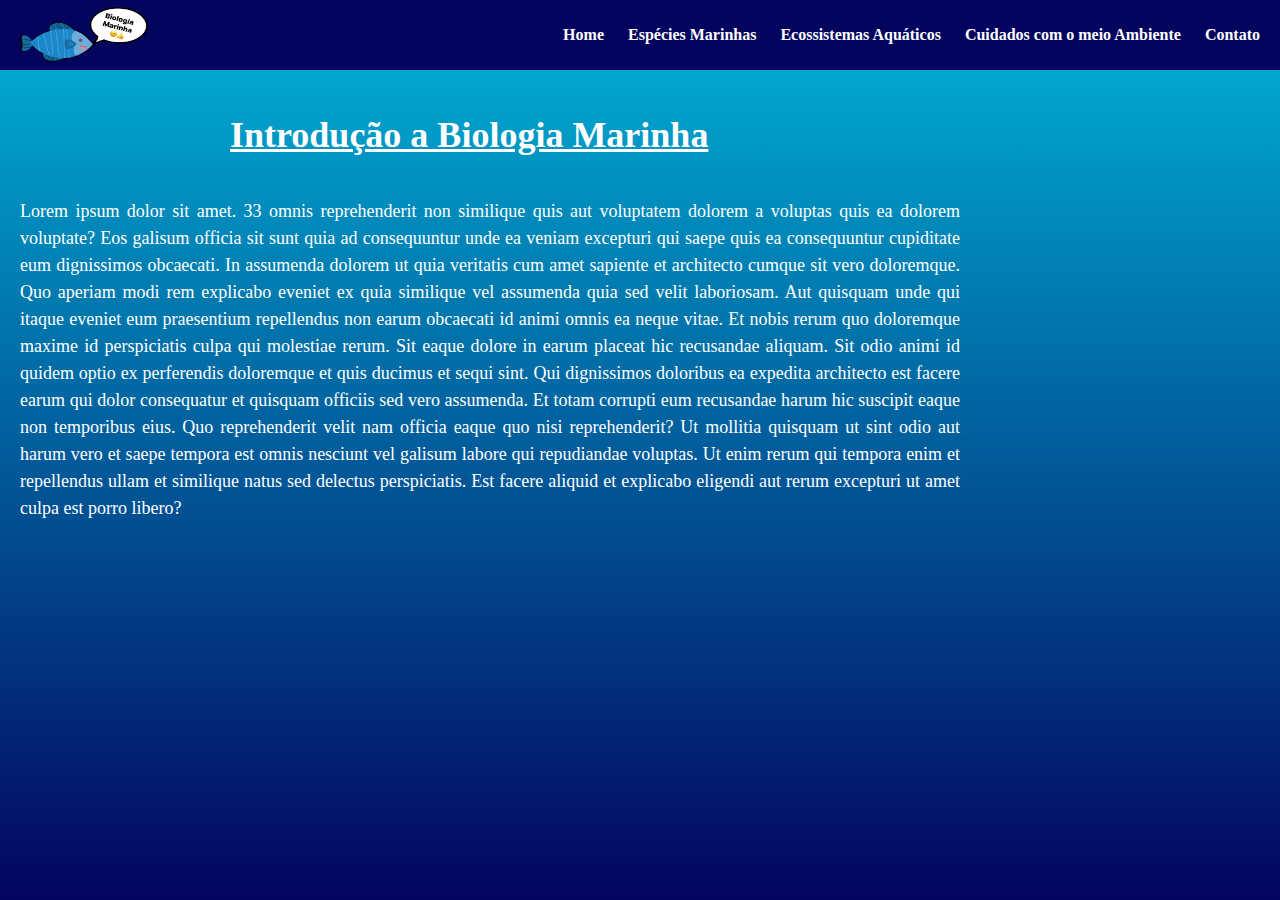
==== site.html @ af93d856 "atualização do trabalho feito" ====
<!DOCTYPE html>
<html>
<head>
	<title>Trabalho - Biologia Marinha</title>
	<link rel="stylesheet" type="text/css" href="style.css">
	<link rel="icon" href="./imgs/icones/tubarao.png" type="image/png">
</head>
<body>
	<header> 
	     <div>
			<a href="site.html"><img src="./imgs/icones/Group 1.png"></a>
             </div>
		<nav>
			<ul>
				<li><a href="#">Home</a></li>
				<li><a href="#">Espécies Marinhas</a></li>
				<li><a href="#">Ecossistemas Aquáticos</a></li>
				<li><a href="#">Cuidados com o meio Ambiente</a></li>
				<li><a href="#">Contato</a></li>
			</ul>
		</nav>
	</header>
	<main>
		<h1 style="padding-left: 210px; text-decoration-line: underline;">Introdução a Biologia Marinha</h1>
		<div class="daora2">
			<p class="daora">Lorem ipsum dolor sit amet. 33 omnis reprehenderit non similique quis aut voluptatem dolorem a voluptas quis ea dolorem voluptate? Eos galisum officia sit sunt quia ad consequuntur unde ea veniam excepturi qui saepe quis ea consequuntur cupiditate eum dignissimos obcaecati. In assumenda dolorem ut quia veritatis cum amet sapiente et architecto cumque sit vero doloremque. Quo aperiam modi rem explicabo eveniet ex quia similique vel assumenda quia sed velit laboriosam. Aut quisquam unde qui itaque eveniet eum praesentium repellendus non earum obcaecati id animi omnis ea neque vitae. Et nobis rerum quo doloremque maxime id perspiciatis culpa qui molestiae rerum. Sit eaque dolore in earum placeat hic recusandae aliquam. Sit odio animi id quidem optio ex perferendis doloremque et quis ducimus et sequi sint. Qui dignissimos doloribus ea expedita architecto est facere earum qui dolor consequatur et quisquam officiis sed vero assumenda.
				Et totam corrupti eum recusandae harum hic suscipit eaque non temporibus eius. Quo reprehenderit velit nam officia eaque quo nisi reprehenderit? Ut mollitia quisquam ut sint odio aut harum vero et saepe tempora est omnis nesciunt vel galisum labore qui repudiandae voluptas. Ut enim rerum qui tempora enim et repellendus ullam et similique natus sed delectus perspiciatis. Est facere aliquid et explicabo eligendi aut rerum excepturi ut amet culpa est porro libero?			</p>
				<iframe width="560" height="315" src="https://www.youtube-nocookie.com/embed/4nzirOXTsM0" title="YouTube video player" frameborder="0" allow="accelerometer; autoplay; clipboard-write; encrypted-media; gyroscope; picture-in-picture; web-share" allowfullscreen></iframe>		
	</main>
</body>
</html>
---- style.css ----
body {
	background: linear-gradient(to bottom, #00B4D8, #03045E);
        height: 100vh;
        margin: 0;
}

.daora2{
	display: flex;
	flex-direction: row;
}

header {
	background-color: #03045E;
	padding: 20px;
    text-align: right;
	display: flex;
	flex-direction: row;
	justify-content: space-between;
	align-items: center;
	height: 30px;
}

header div img{
	width: 130px;
	height: 60px;
	margin-top: -7px;
}

header div{
	width: 45px;
	height: 45px;
}

nav{
	height: 100%;
	display: flex;
	justify-content: center;
	align-items: center;
}

nav ul {
	margin: 0;
	padding: 0;
	list-style: none;
}

nav li {
	display: inline-block;
	margin-right: 20px;
}

nav li:last-child {
	margin-right: 0;
}

nav a {
	color: #fff;
	text-decoration: none;
	font-weight: bold;
}

nav a:hover {
	text-decoration: underline;
}

main {
	padding: 20px;
}

h1 {
	font-size: 36px;
	color: #FFFFFF;
}

.daora{
	font-size: 18px;
	line-height: 1.5;
	color: #FFFFFF;
	text-align: justify;
}
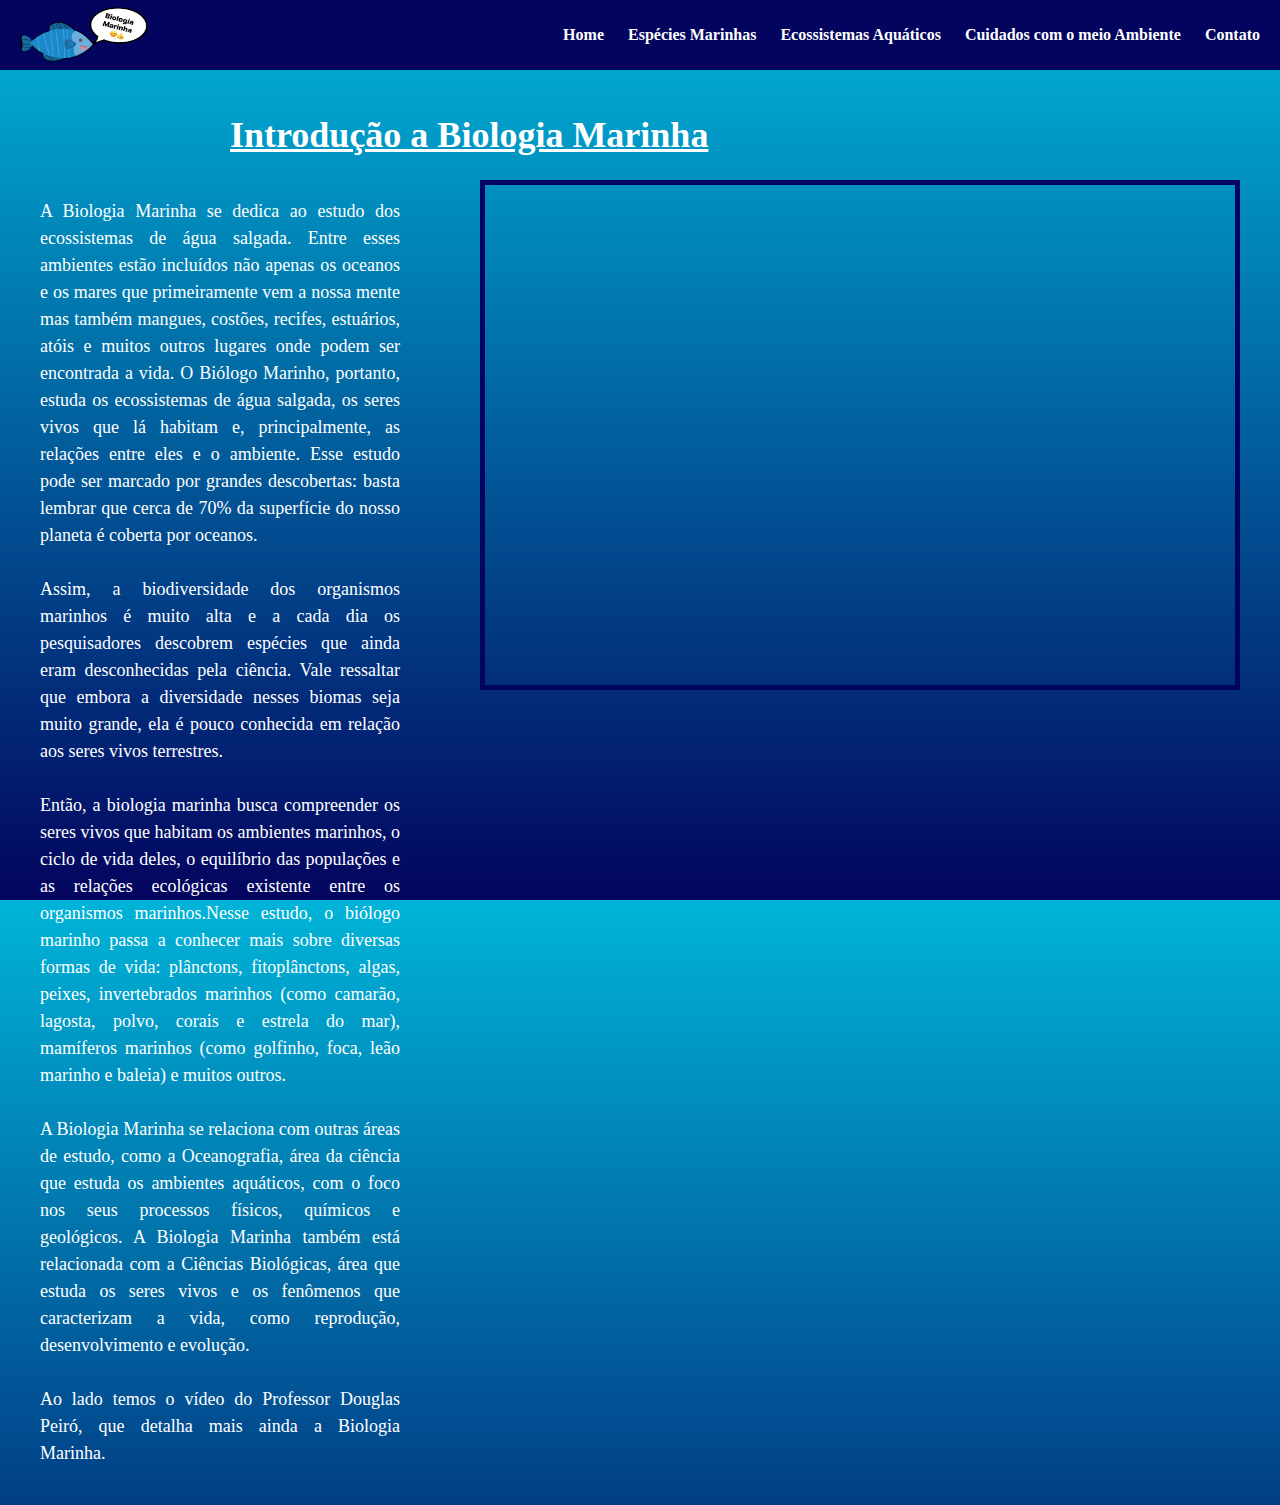
==== commit 4922e918: "paginas criadas, pagina principal pronta" ====
--- a/site.html
+++ b/site.html
@@ -12,20 +12,23 @@
              </div>
 		<nav>
 			<ul>
-				<li><a href="#">Home</a></li>
-				<li><a href="#">Espécies Marinhas</a></li>
-				<li><a href="#">Ecossistemas Aquáticos</a></li>
-				<li><a href="#">Cuidados com o meio Ambiente</a></li>
-				<li><a href="#">Contato</a></li>
+				<li><a href="site.html">Home</a></li>
+				<li><a href="especies.html">Espécies Marinhas</a></li>
+				<li><a href="ecossistemas.html">Ecossistemas Aquáticos</a></li>
+				<li><a href="cuidados.html">Cuidados com o meio Ambiente</a></li>
+				<li><a href="contato.html">Contato</a></li>
 			</ul>
 		</nav>
 	</header>
 	<main>
-		<h1 style="padding-left: 210px; text-decoration-line: underline;">Introdução a Biologia Marinha</h1>
+		<h1 style="padding-left: 210px; text-decoration-line: underline; font-family: Cambria, Cochin, Georgia, Times, 'Times New Roman', serif;">Introdução a Biologia Marinha</h1>
 		<div class="daora2">
-			<p class="daora">Lorem ipsum dolor sit amet. 33 omnis reprehenderit non similique quis aut voluptatem dolorem a voluptas quis ea dolorem voluptate? Eos galisum officia sit sunt quia ad consequuntur unde ea veniam excepturi qui saepe quis ea consequuntur cupiditate eum dignissimos obcaecati. In assumenda dolorem ut quia veritatis cum amet sapiente et architecto cumque sit vero doloremque. Quo aperiam modi rem explicabo eveniet ex quia similique vel assumenda quia sed velit laboriosam. Aut quisquam unde qui itaque eveniet eum praesentium repellendus non earum obcaecati id animi omnis ea neque vitae. Et nobis rerum quo doloremque maxime id perspiciatis culpa qui molestiae rerum. Sit eaque dolore in earum placeat hic recusandae aliquam. Sit odio animi id quidem optio ex perferendis doloremque et quis ducimus et sequi sint. Qui dignissimos doloribus ea expedita architecto est facere earum qui dolor consequatur et quisquam officiis sed vero assumenda.
-				Et totam corrupti eum recusandae harum hic suscipit eaque non temporibus eius. Quo reprehenderit velit nam officia eaque quo nisi reprehenderit? Ut mollitia quisquam ut sint odio aut harum vero et saepe tempora est omnis nesciunt vel galisum labore qui repudiandae voluptas. Ut enim rerum qui tempora enim et repellendus ullam et similique natus sed delectus perspiciatis. Est facere aliquid et explicabo eligendi aut rerum excepturi ut amet culpa est porro libero?			</p>
-				<iframe width="560" height="315" src="https://www.youtube-nocookie.com/embed/4nzirOXTsM0" title="YouTube video player" frameborder="0" allow="accelerometer; autoplay; clipboard-write; encrypted-media; gyroscope; picture-in-picture; web-share" allowfullscreen></iframe>		
+			<p class="daora">A Biologia Marinha se dedica ao estudo dos ecossistemas de água salgada. Entre esses ambientes estão incluídos não apenas os oceanos e os mares que primeiramente vem a nossa mente mas também mangues, costões, recifes, estuários, atóis e muitos outros lugares onde podem ser encontrada a vida. O Biólogo Marinho, portanto, estuda os ecossistemas de água salgada, os seres vivos que lá habitam e, principalmente, as relações entre eles e o ambiente. Esse estudo pode ser marcado por grandes descobertas: basta lembrar que cerca de 70% da superfície do nosso planeta é coberta por oceanos.<br><br> Assim, a biodiversidade dos organismos marinhos é muito alta e a cada dia os pesquisadores descobrem espécies que ainda eram desconhecidas pela ciência. Vale ressaltar que embora a diversidade nesses biomas seja muito grande, ela é pouco conhecida em relação aos seres vivos terrestres. <br><br>Então, a biologia marinha busca compreender os seres vivos que habitam os ambientes marinhos, o ciclo de vida deles, o equilíbrio das populações e as relações ecológicas existente entre os organismos marinhos.Nesse estudo, o biólogo marinho passa a conhecer mais sobre diversas formas de vida: plânctons, fitoplânctons, algas, peixes, invertebrados marinhos (como camarão, lagosta, polvo, corais e estrela do mar), mamíferos marinhos (como golfinho, foca, leão marinho e baleia) e muitos outros.<br><br>A Biologia Marinha se relaciona com outras áreas de estudo, como a Oceanografia, área da ciência que estuda os ambientes aquáticos, com o foco nos seus processos físicos, químicos e geológicos. A Biologia Marinha também está relacionada com a Ciências Biológicas, área que estuda os seres vivos e os fenômenos que caracterizam a vida, como reprodução, desenvolvimento e evolução.
+				<br><br> Ao lado temos o vídeo do Professor Douglas Peiró, que detalha mais ainda a Biologia Marinha.
+				</p>
+			<div class="daora3">
+			<iframe style="border: 5px solid #03045E;" width="750" height="500" src="https://www.youtube.com/embed/ix6WjDDPZdM" title="YouTube video player" frameborder="0" allow="accelerometer; autoplay; clipboard-write; encrypted-media; gyroscope; picture-in-picture; web-share" allowfullscreen></iframe>
+		</div>
 	</main>
 </body>
 </html>
--- a/style.css
+++ b/style.css
@@ -10,6 +10,7 @@
 }
 
 header {
+	font-family: Cambria, Cochin, Georgia, Times, 'Times New Roman', serif;
 	background-color: #03045E;
 	padding: 20px;
     text-align: right;
@@ -73,8 +74,16 @@
 }
 
 .daora{
+	font-family: Cambria, Cochin, Georgia, Times, 'Times New Roman', serif;
 	font-size: 18px;
 	line-height: 1.5;
+	line-break: auto;
 	color: #FFFFFF;
 	text-align: justify;
+	padding-right: 80px;
+	padding-left: 20px;
 }
+
+.daora3{
+	padding-right: 20px;
+}
